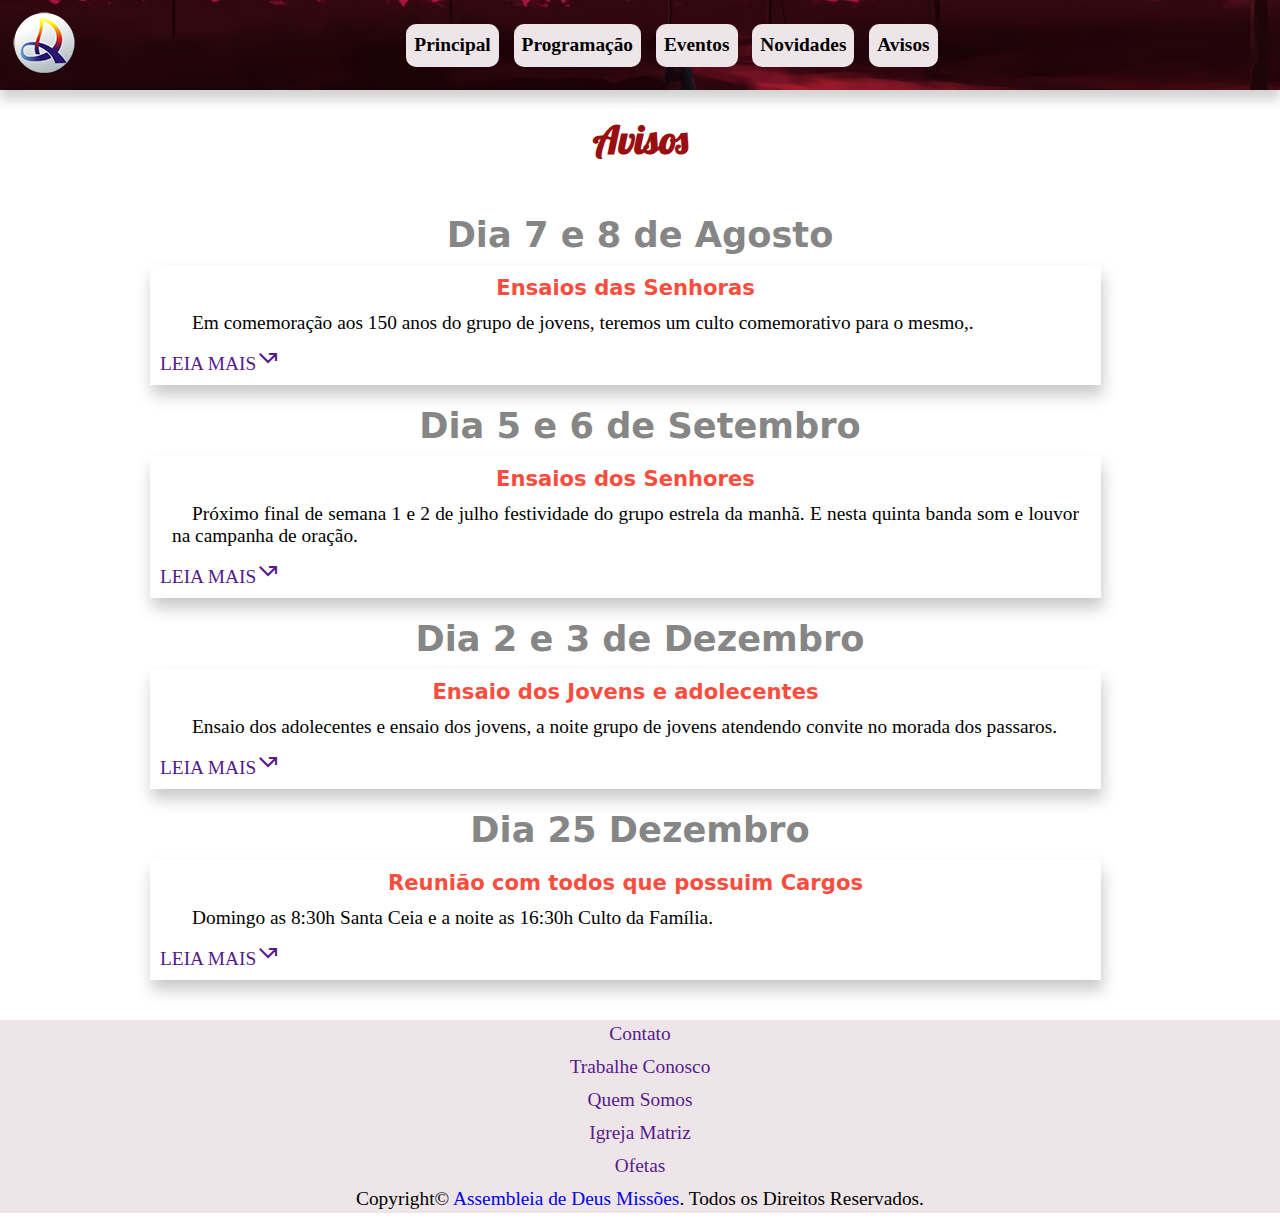
==== Avisos/avisos.html @ a86dae80 "Versão 0.1.0" ====
<!DOCTYPE html>
<html lang="pt-br">
<head>
    <meta charset="UTF-8">
    <meta http-equiv="X-UA-Compatible" content="IE=edge">
    <meta name="viewport" content="width=device-width, initial-scale=1.0">
    <title>Assembleia de Deus - Urbis V</title>
    <link rel="shortcut icon" href="imagens/favicon1.ico" type="image/x-icon">
    <link rel="stylesheet" href="../css/style.css">
    <link rel="stylesheet" href="../css/style-query.css">
    <link rel="stylesheet" href="https://fonts.googleapis.com/css2?family=Material+Symbols+Outlined:opsz,wght,FILL,GRAD@20..48,100..700,0..1,-50..200" />
    <link href="https://fonts.googleapis.com/icon?family=Material+Icons"
      rel="stylesheet">
      <link rel="preconnect" href="https://fonts.googleapis.com">
<link rel="preconnect" href="https://fonts.gstatic.com" crossorigin>
<link href="https://fonts.googleapis.com/css2?family=Lobster&display=swap" rel="stylesheet">
   
</head>
<body onresize="tamanhoMenu()">
<!--Cabeçalho-->   
    <header>
        <a class="logo" href="../index.html"><img src="../Imagens/logo1test.png" alt="logo"></a>
        <span id="menu" class="material-symbols-outlined" onclick="clickMenu()">
          menu  
        </span>
        <menu id="itens">
            <ul>
            <li><a href="../index.html">Principal</a></li>
            <li><a href="../Programação/progamacao.html">Programação</a></li>
            <li><a href="../Eventos/eventos.html">Eventos</a></li>
            <li><a href="../Novidades/novidades.html">Novidades</a></li>
            <li><a href="avisos.html">Avisos</a></li>
            </ul>
        </menu>
        <section class="banner">
            
        </section>   
    </header>
<!--End - Cabeçalho-->

<!--Principal-->
    <main>
        <h1 class="hprog">Avisos</h1>

        <section class="section2">
            <article class="art2">

                <h3>Dia 7 e 8 de Agosto</h3>
                <div class="caixa">
                    <h4>Ensaios das Senhoras</h4>
                    <p>Em comemoração aos 150 anos do grupo de jovens, teremos um culto comemorativo para o mesmo,.</p>
                    <a href="">LEIA MAIS<span class="material-icons">
                        call_missed_outgoing
                        </span></a>
                        
                </div>
                <h3>Dia 5 e 6 de Setembro</h3>
                <div class="caixa">
                    
                    <h4>Ensaios dos Senhores</h4>
                    <p>Próximo final de semana 1 e 2 de julho festividade do grupo estrela da manhã. E nesta quinta banda som e louvor na campanha de oração.</p>
                    <a href="">LEIA MAIS<span class="material-icons">call_missed_outgoing</span></a>
                </div>
                <h3>Dia 2 e 3 de Dezembro </h3>
                <div class="caixa">
                    
                    <h4>Ensaio dos Jovens e adolecentes</h4>
                    <p>Ensaio dos adolecentes e ensaio dos jovens, a noite grupo de jovens atendendo convite no morada dos passaros.</p>
                    <a href="">LEIA MAIS<span class="material-icons">call_missed_outgoing</span></a>
                </div>
                <h3>Dia 25 Dezembro</h3>
                <div class="caixa">
                    <h4>Reunião com todos que possuim Cargos</h4>
                    <p>Domingo as 8:30h Santa Ceia e a noite as 16:30h Culto da Família.</p>
                    <a href="">LEIA MAIS<span class="material-icons">call_missed_outgoing</span></a>
                </div>
            </article>
        </section>

    </section> 
    </main>
<!--Principal-->
<!--footer-->
    <footer>
        <section class="section4">
            <div>
                <ul>
                    <li><a href=""><p>Contato</p></a></li>
                    <li><a href=""><p>Trabalhe Conosco</p></a></li>
                    <li><a href=""><p>Quem Somos</p></a></li>
                    <li><a href=""><p>Igreja Matriz</p></a></li>
                    <li><a href=""><p>Ofetas</p></a></li>
                </ul>
            </div>
        </section>
        <section class="section5">
            <p>Copyright© <a href="https://adevic.com.br/">Assembleia de Deus Missões</a>. Todos os Direitos Reservados.</p>
        </section>
    </footer>
<!--footer-->
<!--script-->
    <script>
        function clickMenu(){
            if (itens.style.display == 'block'){
                itens.style.display = 'none'
            } else{
                itens.style.display = 'block'
            }
        }
        function tamanhoMenu(){
            if (window.innerWidth <= 768){
                itens.style.display = 'none'
            } else{
                itens.style.display = 'block'
            }
        }
    </script>
    <!--script-->
</body>
</html>
---- css/style.css ----
@charset "UTF-8";

:root{
    --cor0:#EEE5E9;
    --cor1:#22118f;
    --cor2:#F2E30F;
    --cor3:#F2A20C;
    --cor4:#FB4D3D;
    --cor5:#f78258;  
    --cor6:#000000;
    --cor7:#fc3c3c;
    --cor8:#990e0e;
}
*{
    text-align: justify;
    margin: 0px;
    padding: 0px;
    text-decoration: white;
    font-size: 1.1rem;
}
a{
    text-decoration: none;
}
a:hover{
    color: var(--cor3);
}

    /*Barra lateral*/
::-webkit-scrollbar{
    width: 10px;
    background-color: none;
}

::-webkit-scrollbar-thumb{
    background-color: var(--cor4);
    border-radius: 10px;
}
    /*End barra lateral*/

    /*Cabeçalho*/
header{
    display: flex;
    justify-content: space-between;
    align-items: center;
    flex-wrap: wrap;
    background-image: url(../Imagens/banner.png);
    background-position: center;
    background-size: cover;
    padding: 10px;
    box-shadow: 0px 10px 10px rgba(0, 0, 0, 0.171)  ;
}

menu{
    display: none;
    margin-right: 5px;
    }
menu ul a::after{
    content: "";
    background-color: var(--cor4);
    height: 3px;
    width: 0%;
    display: block;
    transition: 0.5s;
    margin: 0 auto;
}
menu ul a:hover::after{
    width: 100%;
}    

menu > ul{
    list-style-type: none;
}

span#menu{
    background-color: var(--cor2);
    display: block;
    color: rgb(0, 0, 0);
    text-align: center;
    padding: 10px;
    cursor: pointer;
    border-radius: 50%;
    box-shadow: 0px 5px 5px rgba(0, 0, 0, 0.116);
    box-sizing: border-box;
}

span#menu:hover{
    background-color: var(--cor7);
    color: white;
}
menu > ul > li > a{
    font-weight: bolder;
    display: block;
    padding: 8px;
    text-decoration: none;
    background-color: var(--cor0);
    text-align: center;
    border-top:2px solid var(--cor0);
    color: black;
    border-radius: 10px;
    margin: 5px;
}
menu a:hover{
    background-color:rgba(0, 0, 0, 0.356);
    border-radius: 7px 7px 7px 7px;
    transition-duration: 0.3s;
    color: var(--cor2);
}
    /*End Cabeçalho*/

    /*principal*/

.hprincipal{
    font-family: lobster, system-ui, -apple-system, BlinkMacSystemFont, 'Segoe UI', Roboto, Oxygen, Ubuntu, Cantarell, 'Open Sans', 'Helvetica Neue', sans-serif;
    text-align: center;
    font-size: 35px;
    padding-top: 10px;
    font-size: 2em;
    color: var(--cor8);

}    
main{
    width: 89vw;
    margin: auto;
    padding: 15px;
}
.container{
    max-width: 700px;
    margin: auto;
    margin-top: 10px;
}
.video{
    width: 100%;
    padding-top: 56.25%;
    position: relative;
}
.video > iframe{
    width: 100%;
    height: 100%;
    position: absolute;
    top: 0px;
    left: 0px;
    border-radius: 10px;
    box-shadow: 0px 0px 20px rgba(0, 0, 0, 0.281);
}

main p{
    margin: 12px;
    text-indent: 20px;
}
.art2{
 width: 100%;
 display: block;
 justify-content: center;
 align-items: center;
 }

article > h3{
    font-family: system-ui, -apple-system, BlinkMacSystemFont, 'Segoe UI', Roboto, Oxygen, Ubuntu, Cantarell, 'Open Sans', 'Helvetica Neue', sans-serif;
    font-size: 2rem;
    text-align: center;
    color: #868686;
    margin-bottom: 10px;
    margin-top: 20px;
   
}
h4{
    font-family: system-ui, -apple-system, BlinkMacSystemFont, 'Segoe UI', Roboto, Oxygen, Ubuntu, Cantarell, 'Open Sans', 'Helvetica Neue', sans-serif;
    text-align: center;
    font-size: 1.2rem;
    color: var(--cor4);
}
.art2 > .caixa{
    box-shadow: 2px 10px 15px rgba(0, 0, 0, 0.220);
    width: 95%;
    padding: 10px;
    margin-bottom: 20px;

}
/*principal*/

/*Programação*/

.hprog{
    color: var(--cor8);
    font-size: 2em;
    margin-bottom: 50px;
    font-family: lobster, system-ui, -apple-system, BlinkMacSystemFont, 'Segoe UI', Roboto, Oxygen, Ubuntu, Cantarell, 'Open Sans', 'Helvetica Neue', sans-serif;
    text-align: center;
    padding-top: 10px;
}

/*Programação*/

.palavra1> a {
    text-decoration: none;
    padding: 10px;
    }
.palavra2> a {
    text-decoration: none;
    padding: 10px;
    }

/*Rodape*/    
footer{
    background-color: var(--cor0);
    text-align: center;
    font-family: lob;
}
footer p{
    text-align: center;
    margin-bottom: 5px;
    margin-top: 5px;
    padding: 3px;
}
footer ul p:hover{

    background-color: var(--cor4);
    color: white;
}
/*Rodape*/
---- css/style-query.css ----
@charset "UTF-8";

@media screen and (min-width: 768px) and (max-width: 992px){
                    /*Tabletes*/
    span#menu{
        display: none;
    }
    menu{
        display: block;
    }
    menu > ul > li{
        display: inline-block;
    }
    main{
        width: 768px;
    }               
}
@media screen and (min-width: 992px){
                 /*Computador e Tvs*/
    span#menu{
        display: none;
    }menu
    {
        display: block;
    }
    menu > ul > li{
        display: inline-block;
    }
    main{
        width: 980px;
    }              
}
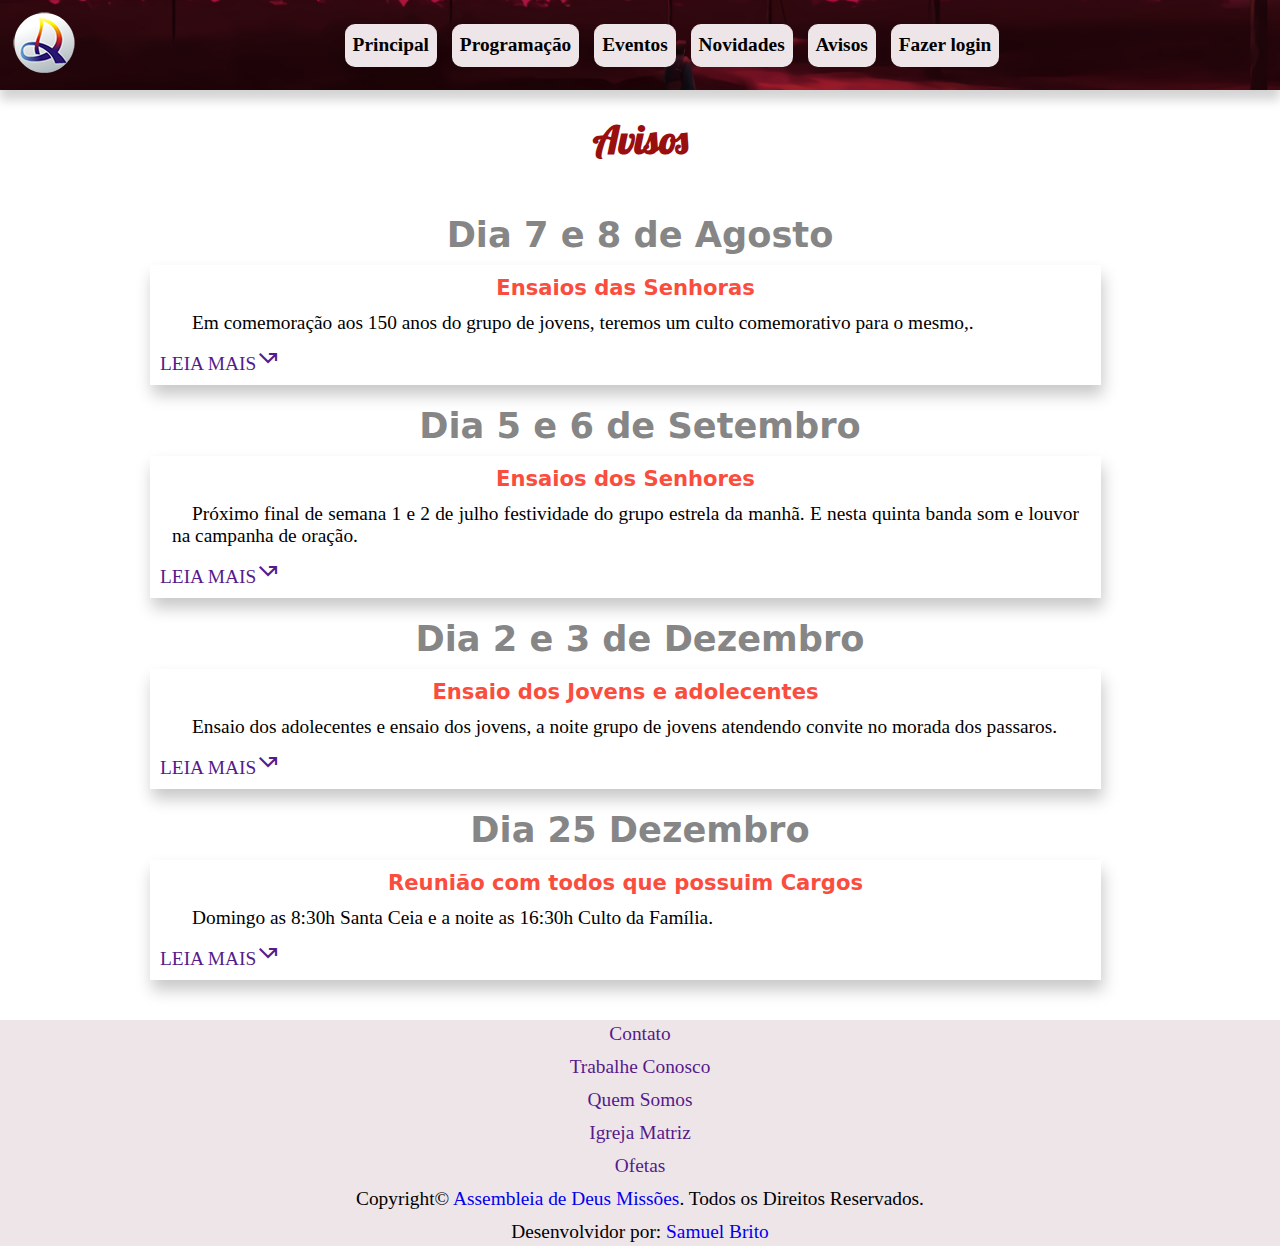
==== commit 20258d8a: "Versão 0.1.1" ====
--- a/Avisos/avisos.html
+++ b/Avisos/avisos.html
@@ -30,6 +30,7 @@
             <li><a href="../Eventos/eventos.html">Eventos</a></li>
             <li><a href="../Novidades/novidades.html">Novidades</a></li>
             <li><a href="avisos.html">Avisos</a></li>
+            <li><a href="/login/login.html">Fazer login</a></li>
             </ul>
         </menu>
         <section class="banner">
@@ -95,6 +96,8 @@
         </section>
         <section class="section5">
             <p>Copyright© <a href="https://adevic.com.br/">Assembleia de Deus Missões</a>. Todos os Direitos Reservados.</p>
+            <p>Desenvolvidor por: <a href="https://www.instagram.com/samuel_briitoo/" target="_blank">Samuel Brito</a></p>
+
         </section>
     </footer>
 <!--footer-->
--- a/css/style.css
+++ b/css/style.css
@@ -106,7 +106,7 @@
     color: var(--cor2);
 }
     /*End Cabeçalho*/
-
+    
     /*principal*/
 
 .hprincipal{
@@ -177,7 +177,111 @@
 
 }
 /*principal*/
-
+/*LOGIN*/
+
+.bl{
+    margin: 0;
+    font-family: system-ui, -apple-system, BlinkMacSystemFont, 'Segoe UI', Roboto, Oxygen, Ubuntu, Cantarell, 'Open Sans', 'Helvetica Neue', sans-serif;
+}
+.main-login{
+    width: 100%;
+    height: 100vh;
+    background-color: var(--cor7);
+    display: flex;
+    justify-content: center;
+    align-items: center;
+    border-radius: 20px;
+    
+}
+.imgl{
+    width: 100%;
+}
+.left-login{
+    width: 60vw;
+    height: 100vh;
+    display: flex;
+    justify-content: center;
+    align-items: center;
+    flex-direction: column;
+    margin-left: 20px;
+    
+}
+.left-login > h1{
+    color: white;
+    font-size: 3vw;
+}
+.right-login{
+    width: 50vw;
+    height: 100vh;
+    display: flex;
+    justify-content: center;
+    align-items: center;
+    margin-right: 20px;
+}
+.card-login{
+    width: 70%;
+    display: flex;
+    justify-content: center;
+    align-items: center;
+    flex-direction: column;
+    padding: 30px;
+    background: rgba(255, 255, 255, 0.904);
+    border-radius: 20px;
+    box-shadow: 0px 8px 50px black;
+}
+.card-login > h1{
+    color: var(--cor7);
+    font-weight: 800;
+    margin: 0;
+}
+.textfield{
+    display: flex;
+    flex-direction: column;
+    align-items: flex-start;
+    justify-content: center;
+    margin: 10px 0px;
+    width: 100%;
+}
+.textfield > input{
+    width: 90%;
+    border: none;
+    border-radius: 10px;
+    padding: 15px;
+    background: rgb(255, 255, 255);
+    color: var(--cor4);
+    font-size: 12pt;
+    box-shadow: 0px 1px 5px var(--cor4);
+}
+.textfield > label{
+    color: var(--cor6);
+    margin-bottom: 5px;
+}
+.textfield > input::placeholder{
+    color: #868686;
+}
+.btn-login{
+    width: 100%;
+    padding: 16px 0px;
+    margin: 25px;
+    border: none;
+    border-radius: 8px;
+    outline: none;
+    text-transform: uppercase;
+    font-weight: 800;
+    letter-spacing: 3px;
+    background: var(--cor4);
+    color: white;
+    cursor: pointer;
+}
+.card-login > button{
+    align-items: center;
+    justify-content: center;
+    flex-direction: column;
+}
+.btn-login:hover{
+    box-shadow: 0px 1px 5px var(--cor7);
+}
+/* LOGIN*/
 /*Programação*/
 
 .hprog{
@@ -200,22 +304,32 @@
     padding: 10px;
     }
 
-/*Rodape*/    
+/*Rodape*/ 
+.section4{
+    width: 25vw;
+    margin: auto;
+}   
+.section4 > div > ul{
+    list-style-type: none;
+}
 footer{
     background-color: var(--cor0);
     text-align: center;
     font-family: lob;
+    
 }
 footer p{
     text-align: center;
     margin-bottom: 5px;
     margin-top: 5px;
     padding: 3px;
+    
+    
 }
 footer ul p:hover{
-
     background-color: var(--cor4);
     color: white;
+    border-radius: 10px;
 }
 /*Rodape*/
 
